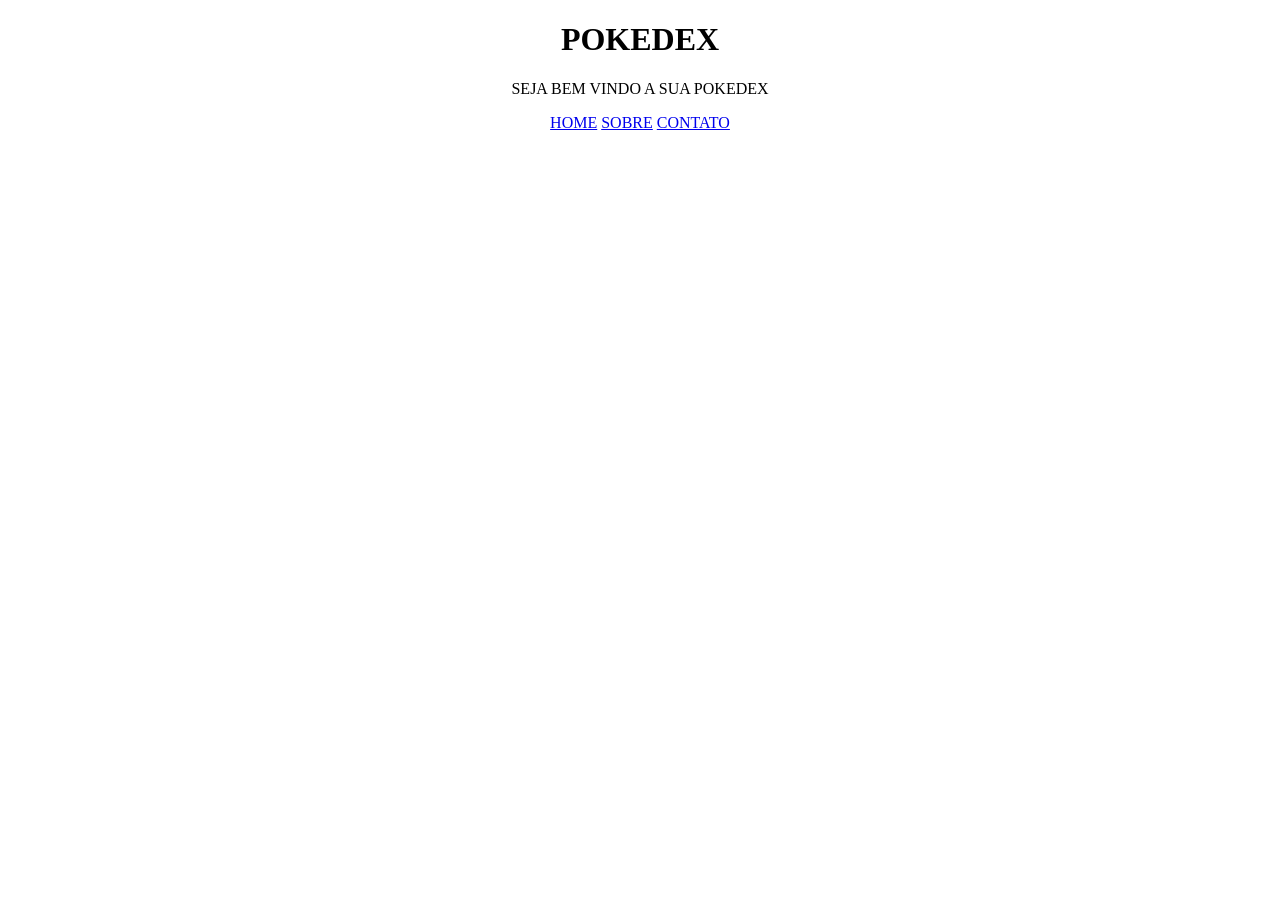
==== index.html @ bc148e62 "CENTRALIZEI O HEADER" ====
<!DOCTYPE html>
<html lang="pt-br">
    <head> 
        <meta charset="UTF-8">
        <meta name="viewport" content="width=device-width, initial-scale=1.0">
        <link rel="shortcut icon" href="img/favicon.ico" type="image/x-icon">
        <link rel ="stylesheet" href="css/style.css">
        <title>POKEDEX</title>
        <meta name="description" content="Um jogo desenvolvido por alunos que estão cursando suas primeiras aulas em HTML" > 

    </head>
    <body>  
        <header> 
            <h1>POKEDEX</h1>
            <p>SEJA BEM VINDO A SUA POKEDEX</p>
            <nav> 
                <a href="./index.html">HOME</a>
                <a href="./sobre.html">SOBRE</a>
                <a href="./suporte.html">CONTATO</a>
            </nav>
        </header> 
        <main>
        </main> 
        <footer></footer> 

    </body>
</html>
---- css/style.css ----
header {
    text-align: center;
}
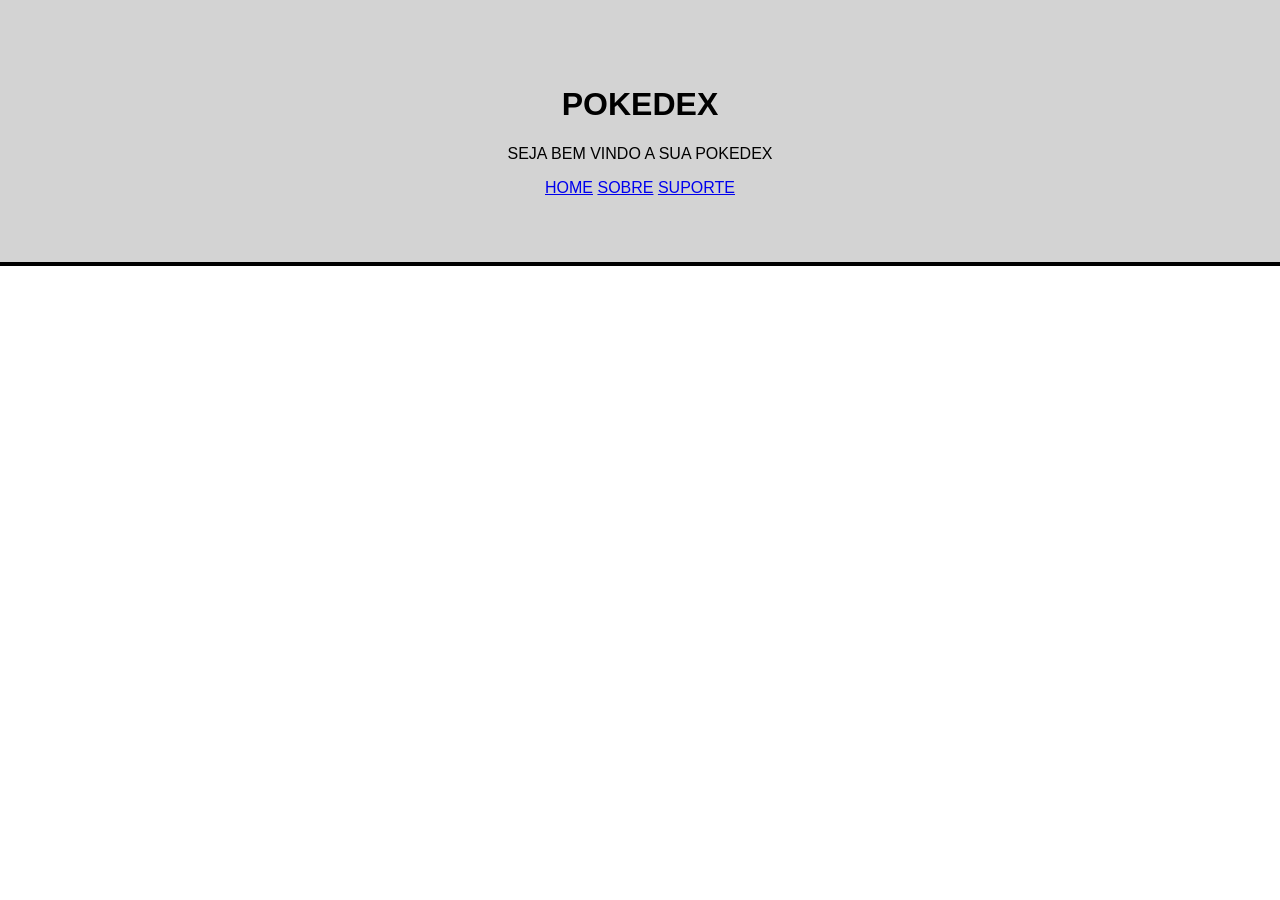
==== commit aa44ea68: "CSS" ====
--- a/index.html
+++ b/index.html
@@ -15,10 +15,11 @@
             <p>SEJA BEM VINDO A SUA POKEDEX</p>
             <nav> 
                 <a href="./index.html">HOME</a>
-                <a href="./sobre.html">SOBRE</a>
-                <a href="./suporte.html">CONTATO</a>
+                <a href="./sobre/sobre.html">SOBRE</a>
+                <a href="./suporte/suporte.html">SUPORTE</a>
             </nav>
         </header> 
+        <hr>
         <main>
         </main> 
         <footer></footer> 
--- a/css/style.css
+++ b/css/style.css
@@ -1,3 +1,23 @@
+body{
+    margin: 0;
+    padding: 0;
+}
+
+
 header {
     text-align: center;
-}+}
+hr{
+    border: none;
+    height: 4px;
+    background-color: #000;
+    margin-top: 0px;
+}
+header{
+    font-family: 'verdana', sans-serif;
+}
+
+header{
+    background-color:lightgray;
+    padding: 65px;
+}
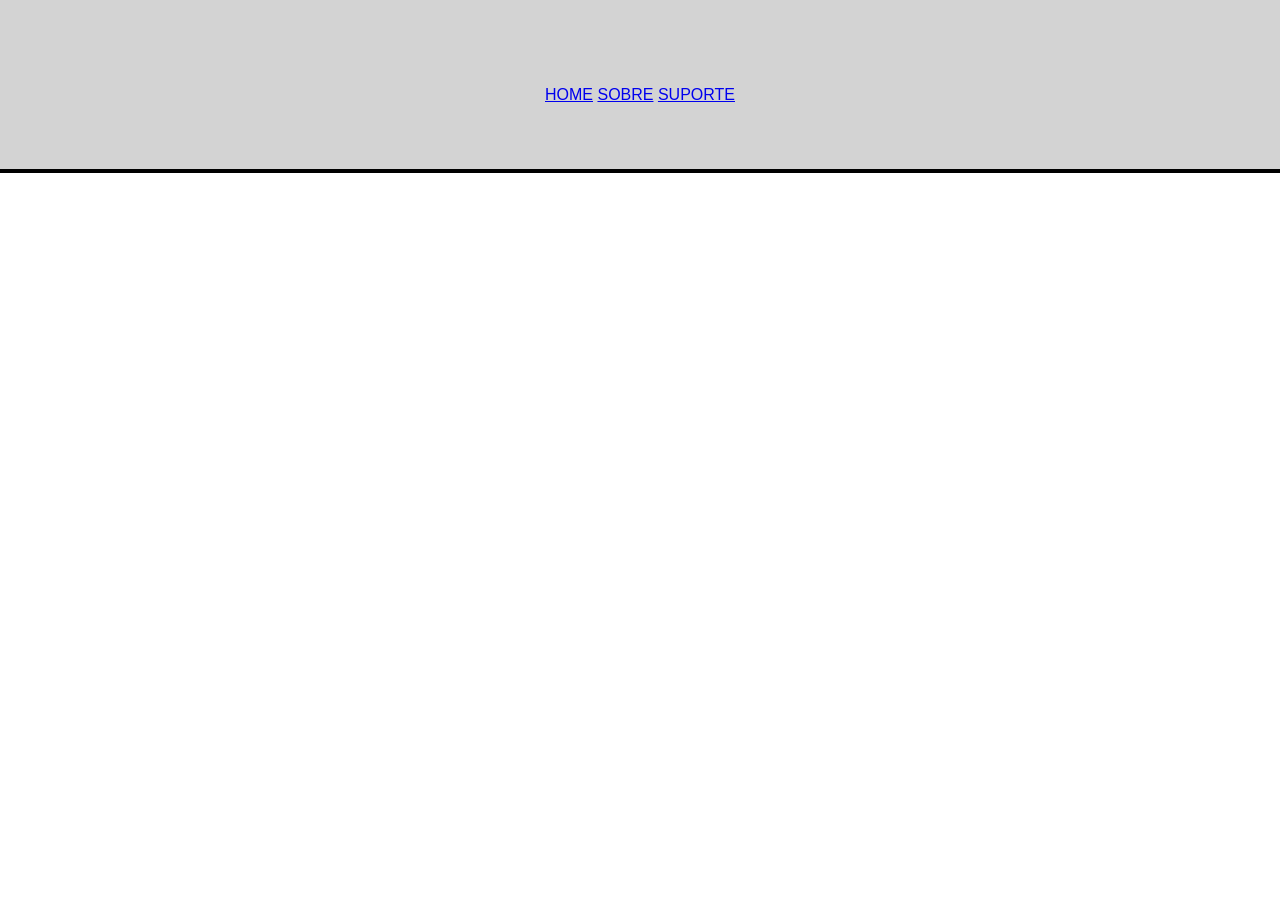
==== commit 9613beb4: "integração de js" ====
--- a/index.html
+++ b/index.html
@@ -5,14 +5,13 @@
         <meta name="viewport" content="width=device-width, initial-scale=1.0">
         <link rel="shortcut icon" href="img/favicon.ico" type="image/x-icon">
         <link rel ="stylesheet" href="css/style.css">
-        <title>POKEDEX</title>
+        <script src="JS/script.js" defer></script>
         <meta name="description" content="Um jogo desenvolvido por alunos que estão cursando suas primeiras aulas em HTML" > 
 
     </head>
     <body>  
         <header> 
-            <h1>POKEDEX</h1>
-            <p>SEJA BEM VINDO A SUA POKEDEX</p>
+            <h1 id="titulo-site"></h1>
             <nav> 
                 <a href="./index.html">HOME</a>
                 <a href="./sobre/sobre.html">SOBRE</a>
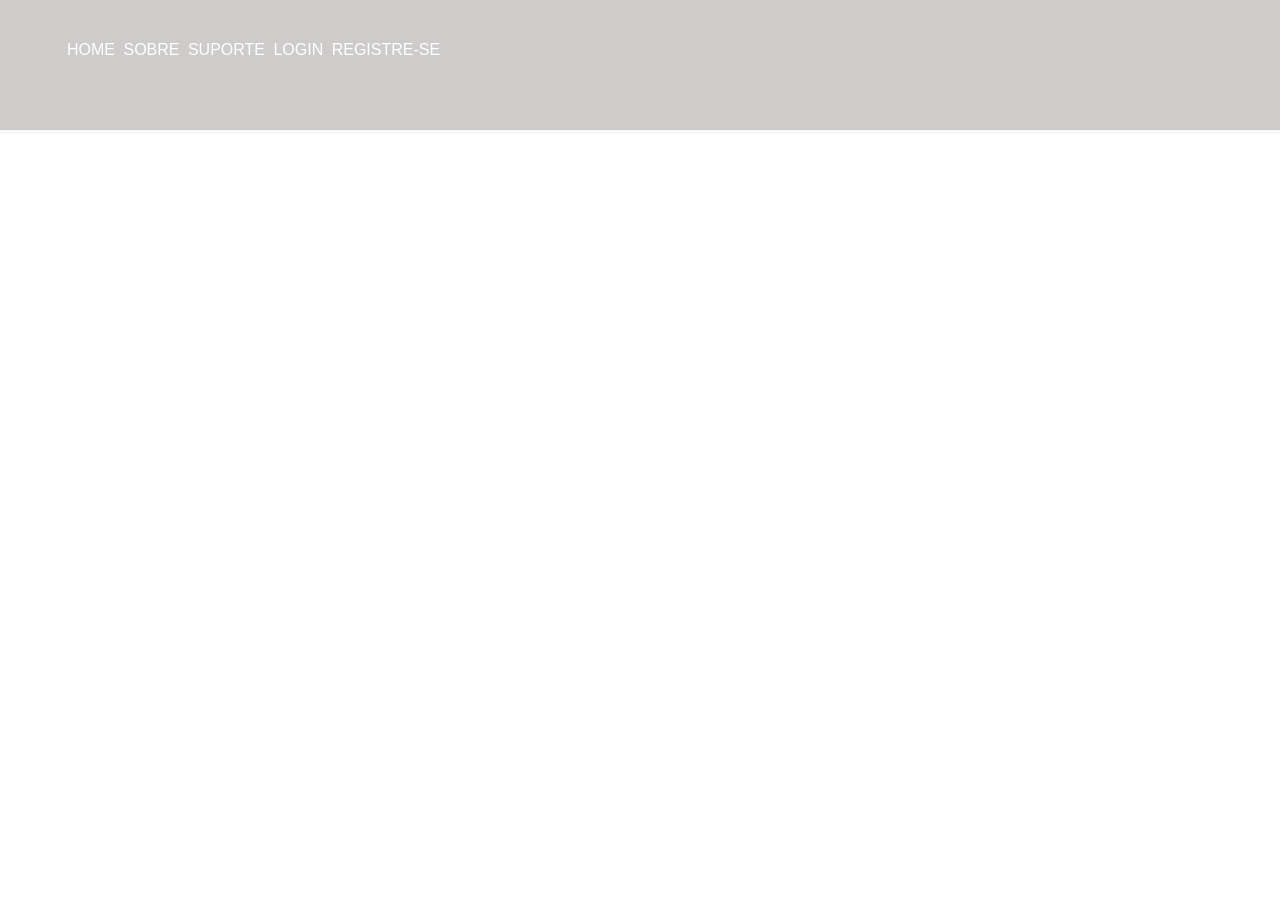
==== commit c7f5459c: "registre-se" ====
--- a/index.html
+++ b/index.html
@@ -12,10 +12,13 @@
     <body>  
         <header> 
             <h1 id="titulo-site"></h1>
+            <h3 id="login-site"></h3>
             <nav> 
                 <a href="./index.html">HOME</a>
                 <a href="./sobre/sobre.html">SOBRE</a>
                 <a href="./suporte/suporte.html">SUPORTE</a>
+                <a href="./login/login.html">LOGIN</a>
+                <a href="./register/register.html">REGISTRE-SE</a>
             </nav>
         </header> 
         <hr>
--- a/css/style.css
+++ b/css/style.css
@@ -1,16 +1,21 @@
+@import url('https://fonts.googleapis.com/css2?family=Poppins:wght@400;500;600;700&display=swap');
+
 body{
     margin: 0;
     padding: 0;
 }
+header h1{
+    color: #fff;
+}
 
 
 header {
-    text-align: center;
+    text-align: left;
 }
 hr{
     border: none;
     height: 4px;
-    background-color: #000;
+    background-color: #f8f8f8;
     margin-top: 0px;
 }
 header{
@@ -18,6 +23,25 @@
 }
 
 header{
-    background-color:lightgray;
-    padding: 65px;
+    background-color:rgb(206, 203, 203);
+    padding: 65px; 
 }
+nav{
+    text-align: left;
+
+}
+nav a{
+    text-decoration: none;
+    color: #fff;
+    padding: 2px;
+    font-family: 'arial', sans-serif;
+}
+h3{
+    color: #fff;
+    text-align: right;
+    margin-top: -45px;
+}
+nav a:hover{
+    color: #000;
+    transition: 0.5s;
+}
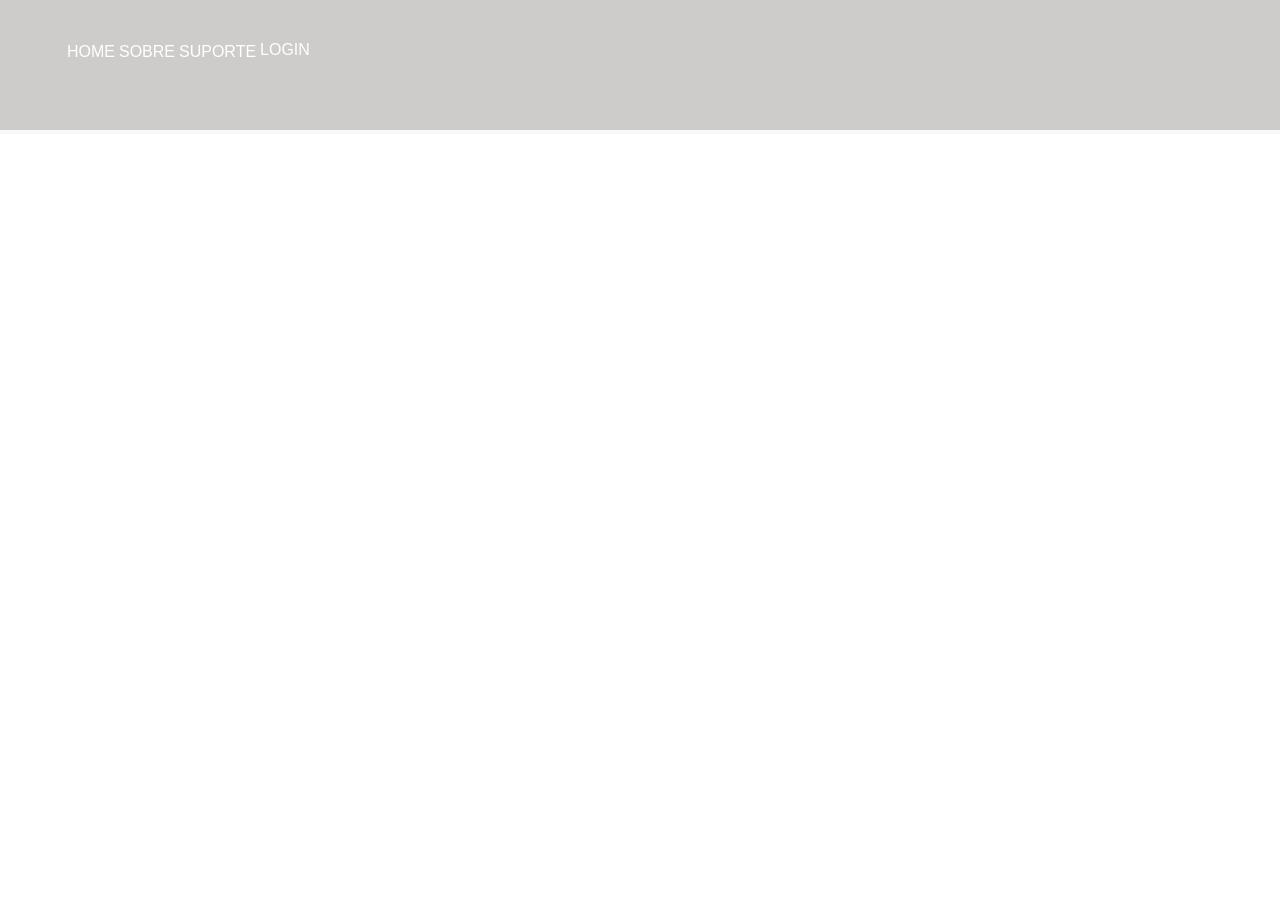
==== commit 07fe7ab9: "ultima atualizacao" ====
--- a/index.html
+++ b/index.html
@@ -17,8 +17,10 @@
                 <a href="./index.html">HOME</a>
                 <a href="./sobre/sobre.html">SOBRE</a>
                 <a href="./suporte/suporte.html">SUPORTE</a>
-                <a href="./login/login.html">LOGIN</a>
-                <a href="./register/register.html">REGISTRE-SE</a>
+
+                <div>
+                    <a class="login" href="./login/login.html">LOGIN</a> 
+                </div>
             </nav>
         </header> 
         <hr>
--- a/css/style.css
+++ b/css/style.css
@@ -27,10 +27,10 @@
     padding: 65px; 
 }
 nav{
-    text-align: left;
-
+    display: flex;
 }
 nav a{
+    text-align: left;
     text-decoration: none;
     color: #fff;
     padding: 2px;
@@ -41,7 +41,6 @@
     text-align: right;
     margin-top: -45px;
 }
-nav a:hover{
-    color: #000;
-    transition: 0.5s;
+.login {
+    margin-left: auto;
 }
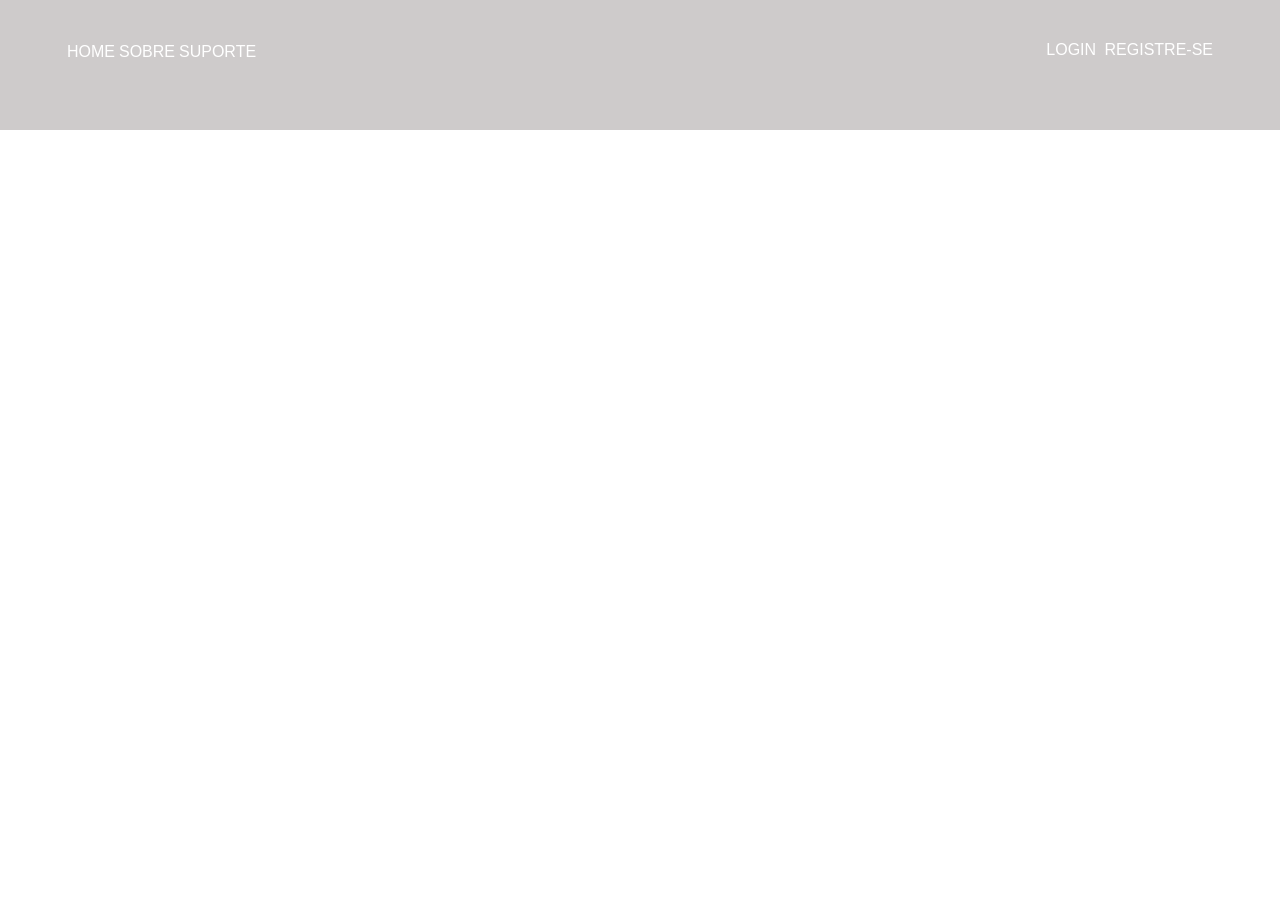
==== commit d451eb1d: "ultima atl" ====
--- a/index.html
+++ b/index.html
@@ -20,10 +20,10 @@
 
                 <div>
                     <a class="login" href="./login/login.html">LOGIN</a> 
+                    <a class="registre-se" href="./register/register.html">REGISTRE-SE</a>
                 </div>
             </nav>
         </header> 
-        <hr>
         <main>
         </main> 
         <footer></footer> 
--- a/css/style.css
+++ b/css/style.css
@@ -1,5 +1,4 @@
 @import url('https://fonts.googleapis.com/css2?family=Poppins:wght@400;500;600;700&display=swap');
-
 body{
     margin: 0;
     padding: 0;
@@ -40,7 +39,12 @@
     color: #fff;
     text-align: right;
     margin-top: -45px;
+
 }
 .login {
     margin-left: auto;
+}
+
+nav div{
+    margin-left: auto;
 }
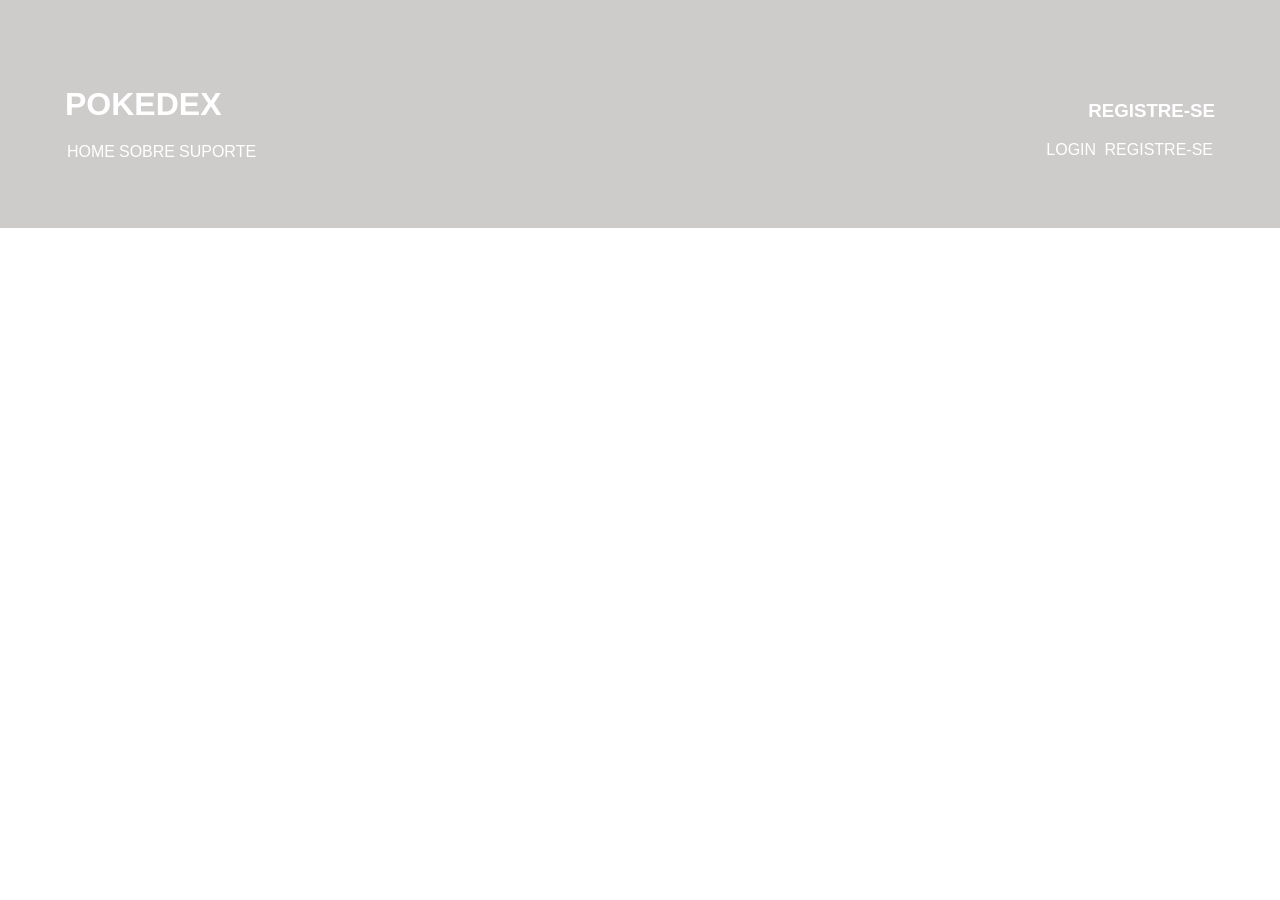
==== commit 365e4acd: "ultima atl" ====
--- a/index.html
+++ b/index.html
@@ -5,7 +5,7 @@
         <meta name="viewport" content="width=device-width, initial-scale=1.0">
         <link rel="shortcut icon" href="img/favicon.ico" type="image/x-icon">
         <link rel ="stylesheet" href="css/style.css">
-        <script src="JS/script.js" defer></script>
+        <script src="./js/script.js" defer></script>
         <meta name="description" content="Um jogo desenvolvido por alunos que estão cursando suas primeiras aulas em HTML" > 
 
     </head>
@@ -25,6 +25,7 @@
             </nav>
         </header> 
         <main>
+            <h4 id="titulo-main"></h4>
         </main> 
         <footer></footer> 
 
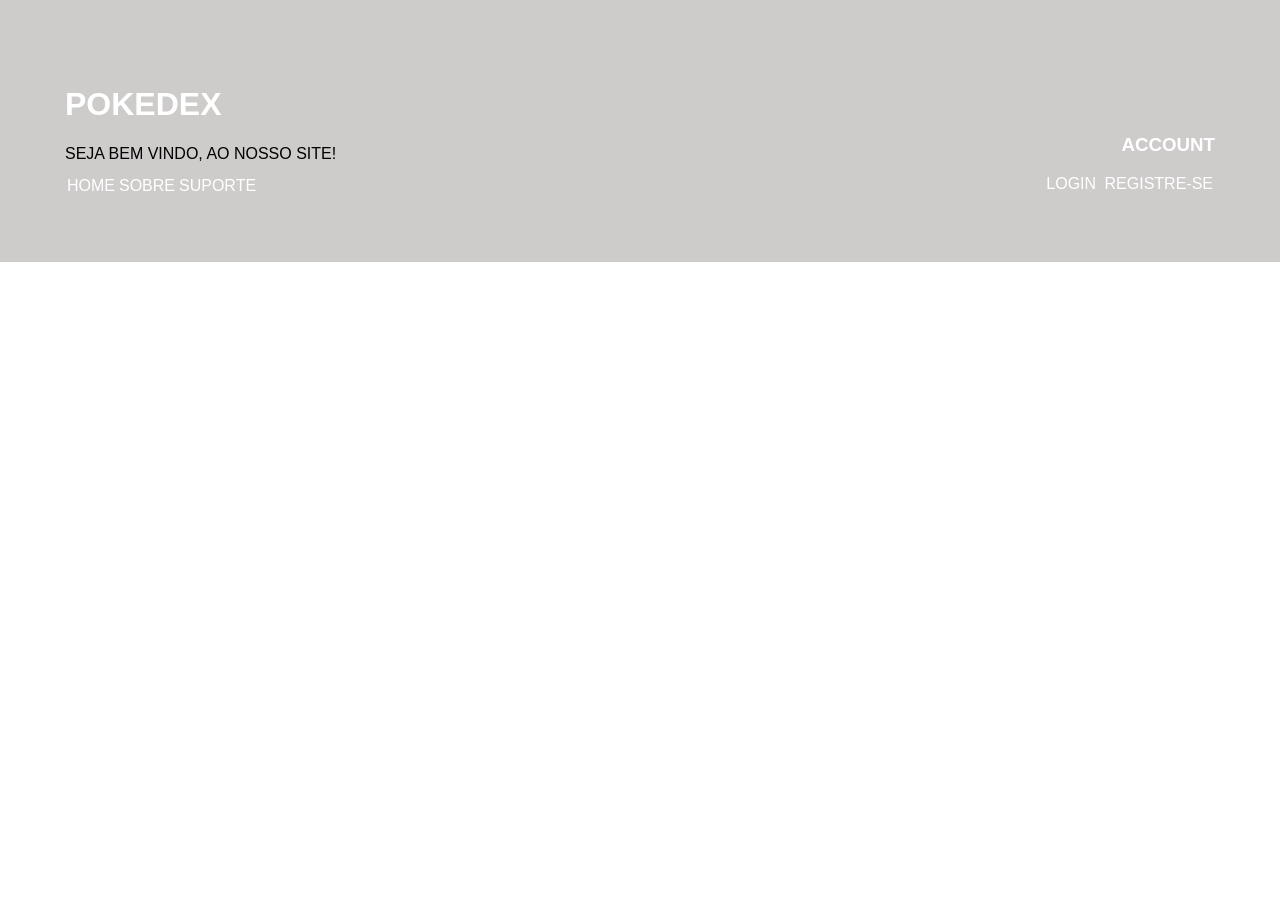
==== commit af199fbf: "ultima atl" ====
--- a/index.html
+++ b/index.html
@@ -12,6 +12,7 @@
     <body>  
         <header> 
             <h1 id="titulo-site"></h1>
+            <p id="sub-titulo"></p>
             <h3 id="login-site"></h3>
             <nav> 
                 <a href="./index.html">HOME</a>
@@ -25,7 +26,7 @@
             </nav>
         </header> 
         <main>
-            <h4 id="titulo-main"></h4>
+            <h2 id="text-main"></h2>
         </main> 
         <footer></footer> 
 
--- a/css/style.css
+++ b/css/style.css
@@ -47,4 +47,15 @@
 
 nav div{
     margin-left: auto;
+}
+main{
+    color: #000000;
+    margin: 25px;
+    text-align: center;
+    font-family: 'arial', sans-serif;
+}
+h2{
+    color: #fff;
+    text-align: center;
+    
 }
